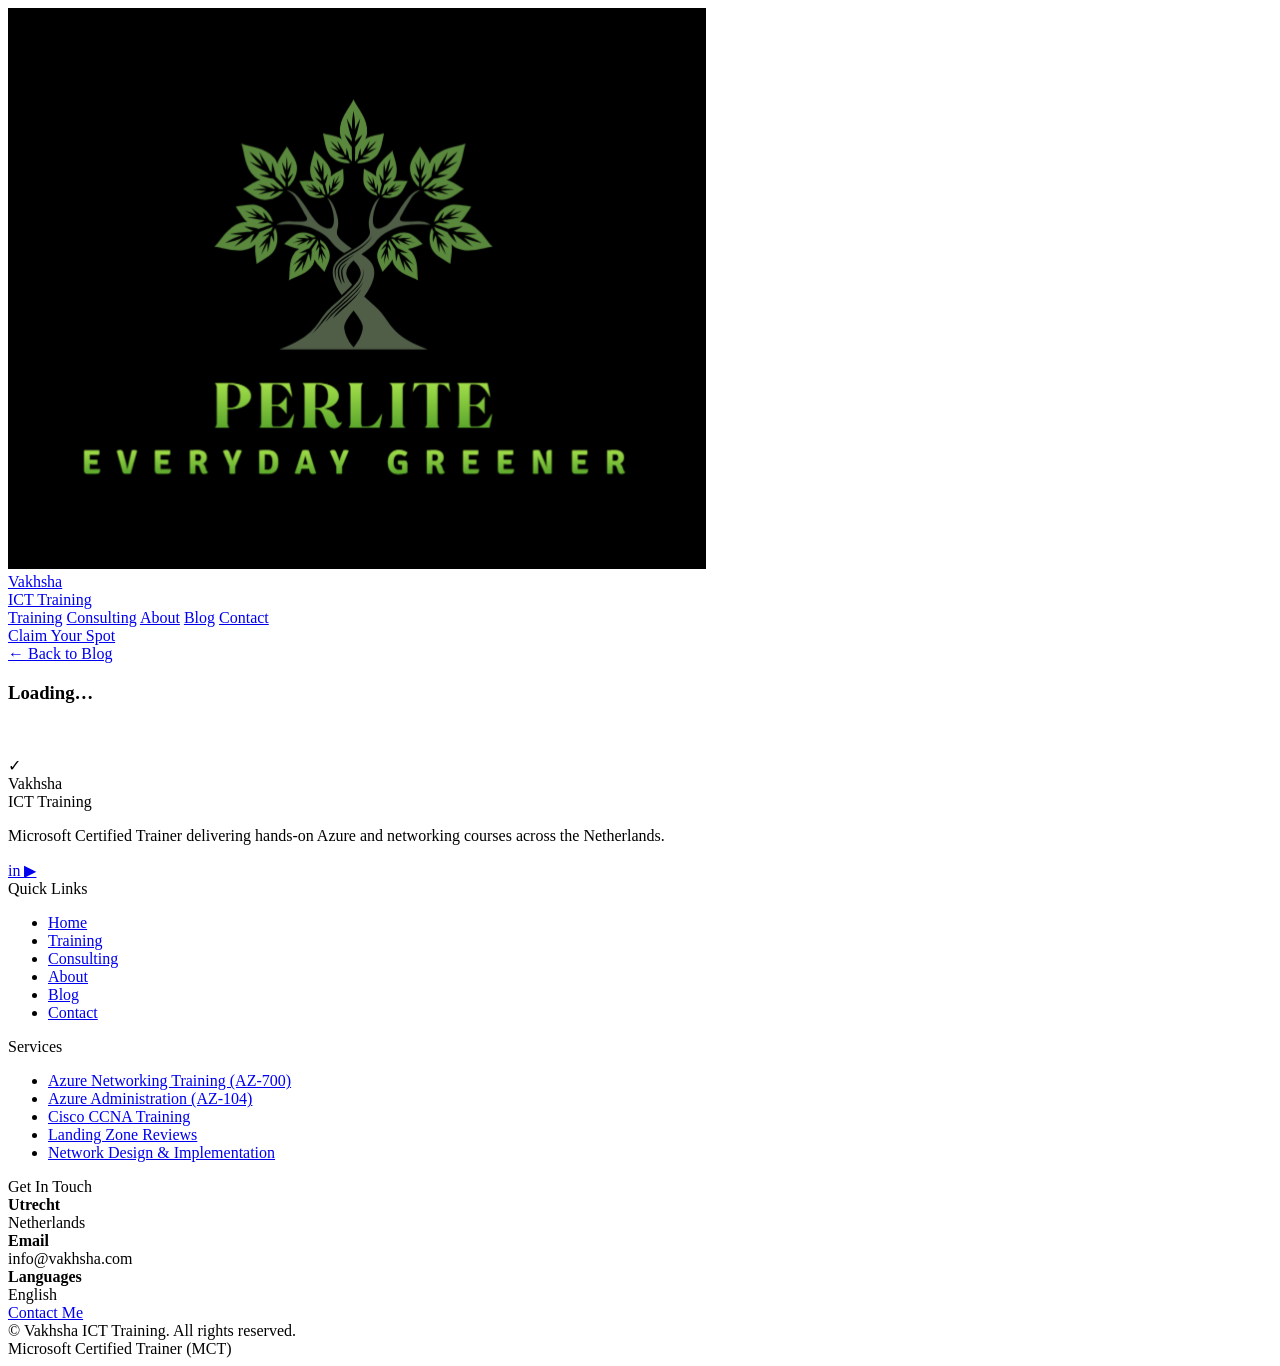
==== blog.html @ 4199601c "Update: swap navigation labels and logo to PerliteLogo.png" ====
<!DOCTYPE html>
<html lang="en">
<head>
  <meta charset="utf-8" />
  <meta name="viewport" content="width=device-width, initial-scale=1" />
  <title>Blog | Vakhsha ICT Training</title>
  <meta name="description" content="Vakhsha ICT Training blog post." />
  <link rel="icon" type="image/png" href="assets/PerliteLogo.png" />
  <link rel="shortcut icon" type="image/png" href="assets/PerliteLogo.png" />
  <link rel="apple-touch-icon" href="assets/PerliteLogo.png" />
  <link rel="preconnect" href="https://fonts.googleapis.com">
  <link rel="preconnect" href="https://fonts.gstatic.com" crossorigin>
  <link href="https://fonts.googleapis.com/css2?family=Inter:wght@400;600;700;800&display=swap" rel="stylesheet">
  <link rel="stylesheet" href="styles.css" />
</head>

<body>
  <header class="header">
    <div class="container header__inner">
      <a class="brand" href="index.html#home" aria-label="Vakhsha ICT Training">
        <div class="brand__mark">
          <img class="brand__logo" src="assets/PerliteLogo.png" alt="Microsoft Certified Trainer (MCT) badge" />
        </div>
        <div class="brand__text">
          <div class="brand__name">Vakhsha</div>
          <div class="brand__tag">ICT Training</div>
        </div>
      </a>

      <nav class="nav" aria-label="Primary">
        <a href="index.html#training">Training</a>
        <a href="index.html#consulting">Consulting</a>
        <a href="index.html#about">About</a>
        <a href="index.html#blog">Blog</a>
        <a href="index.html#contact">Contact</a>
      </nav>

      <div class="header__cta">
        <a class="btn btn--primary" href="index.html#contact">Claim Your Spot</a>
      </div>
    </div>
  </header>

  <section class="section section--white" aria-label="Blog post">
    <div class="container">
      <a class="link" href="index.html#blog">← Back to Blog</a>

      <article class="post" aria-live="polite">
        <div id="post-date" class="post__meta"></div>
        <h1 id="post-title" class="post__title">Loading…</h1>

        <div class="post__media">
          <a id="post-media-link" class="post__media-link" href="#" aria-label="Open blog link">
            <img id="post-image" alt="" />
          </a>
        </div>

        <p id="post-summary" class="post__summary"></p>

        <div id="post-actions" class="post__actions"></div>
      </article>
    </div>
  </section>

  <footer class="footer" aria-label="Footer">
    <div class="container footer__grid">
      <div class="footer__brand">
        <div class="brand brand--footer">
          <div class="brand__mark" aria-hidden="true">✓</div>
          <div class="brand__text">
            <div class="brand__name">Vakhsha</div>
            <div class="brand__tag">ICT Training</div>
          </div>
        </div>
        <p class="muted">
          Microsoft Certified Trainer delivering hands-on Azure and networking courses across the Netherlands.
        </p>

        <div class="social">
          <a
            class="social__btn social__btn--linkedin"
            href="https://www.linkedin.com/in/ovahed/"
            target="_blank"
            rel="noopener noreferrer"
            aria-label="LinkedIn"
          >
            in
          </a>

          <a
            class="social__btn social__btn--youtube"
            href="https://www.youtube.com/@omidvahedv"
            target="_blank"
            rel="noopener noreferrer"
            aria-label="YouTube"
          >
            ▶
          </a>
        </div>
      </div>

      <div>
        <div class="footer__title">Quick Links</div>
        <ul class="footer__links">
          <li><a href="index.html#home">Home</a></li>
          <li><a href="index.html#training">Training</a></li>
          <li><a href="index.html#consulting">Consulting</a></li>
          <li><a href="index.html#about">About</a></li>
          <li><a href="index.html#blog">Blog</a></li>
          <li><a href="index.html#contact">Contact</a></li>
        </ul>
      </div>

      <div>
        <div class="footer__title">Services</div>
        <ul class="footer__links">
          <li><a href="index.html#training">Azure Networking Training (AZ-700)</a></li>
          <li><a href="index.html#training">Azure Administration (AZ-104)</a></li>
          <li><a href="index.html#training">Cisco CCNA Training</a></li>
          <li><a href="index.html#consulting">Landing Zone Reviews</a></li>
          <li><a href="index.html#consulting">Network Design &amp; Implementation</a></li>
        </ul>
      </div>

      <div>
        <div class="footer__title">Get In Touch</div>
        <div class="footer__contact">
          <div><strong>Utrecht</strong><div class="muted">Netherlands</div></div>
          <div class="mt"><strong>Email</strong><div class="muted">info@vakhsha.com</div></div>
          <div class="mt"><strong>Languages</strong><div class="muted">English</div></div>
        </div>
        <a class="btn btn--primary mt" href="mailto:info@vakhsha.com?subject=Website%20Contact%20(Vakhsha%20ICT%20Training)">Contact Me</a>
      </div>
    </div>

    <div class="container footer__bottom">
      <div class="muted small">© <span id="year"></span> Vakhsha ICT Training. All rights reserved.</div>
      <div class="muted small">Microsoft Certified Trainer (MCT)</div>
    </div>
  </footer>

  <script src="blog/blog-01.js"></script>
  <script src="blog/blog-02.js"></script>
  <script src="blog/blog-03.js"></script>
  <script src="blog/blog-04.js"></script>
  <script src="blog/blog-05.js"></script>
  <script src="script.js"></script>
  <script src="blog-post.js"></script>
</body>
</html>
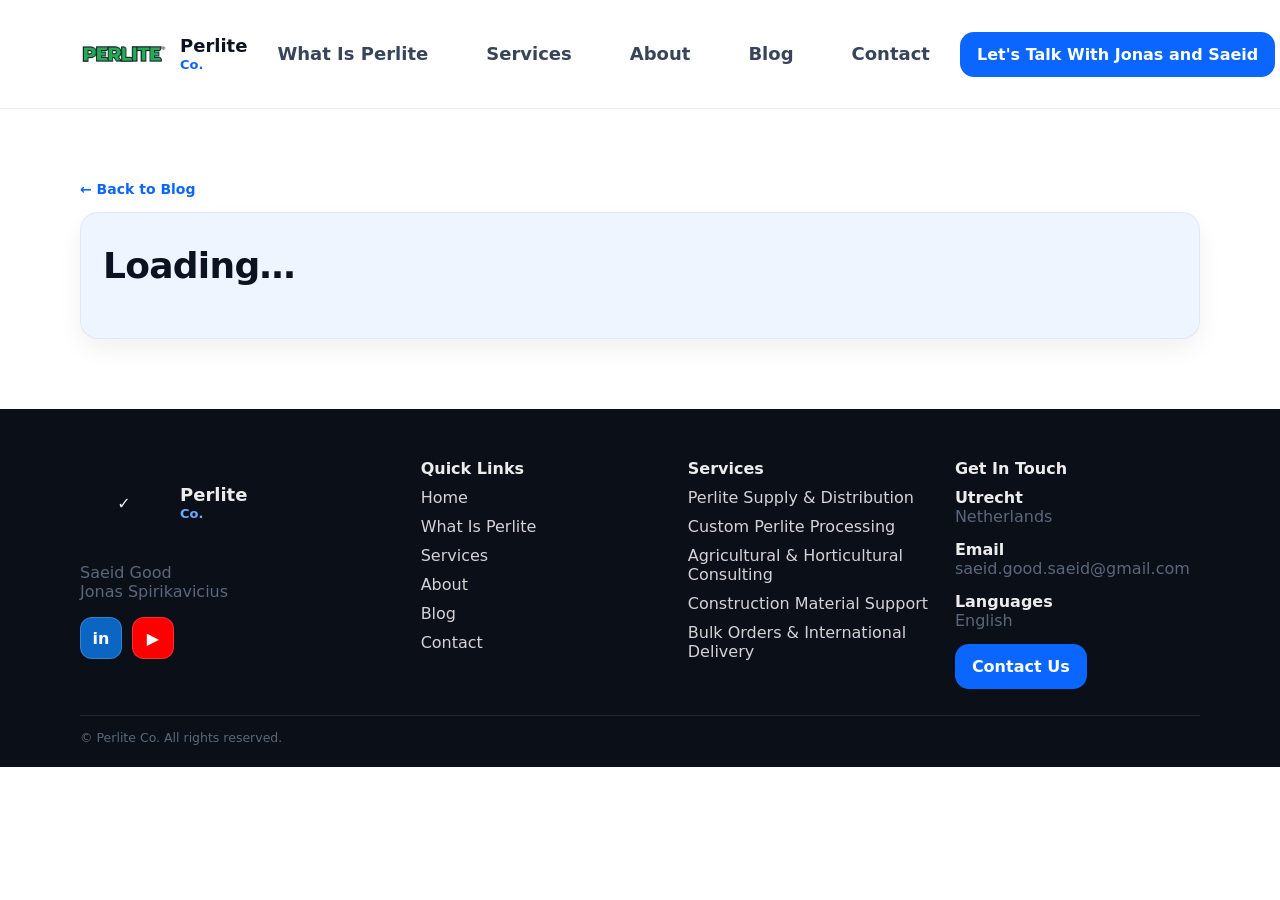
==== commit b1809db8: "I've fixed the blog header and footer" ====
--- a/blog.html
+++ b/blog.html
@@ -5,9 +5,9 @@
   <meta name="viewport" content="width=device-width, initial-scale=1" />
   <title>Blog | Vakhsha ICT Training</title>
   <meta name="description" content="Vakhsha ICT Training blog post." />
-  <link rel="icon" type="image/png" href="assets/PerliteLogo.png" />
-  <link rel="shortcut icon" type="image/png" href="assets/PerliteLogo.png" />
-  <link rel="apple-touch-icon" href="assets/PerliteLogo.png" />
+  <link rel="icon" type="image/png" href="assets/mctbadge.png" />
+  <link rel="shortcut icon" type="image/png" href="assets/logo1.png" />
+  <link rel="apple-touch-icon" href="assets/logo1.png" />
   <link rel="preconnect" href="https://fonts.googleapis.com">
   <link rel="preconnect" href="https://fonts.gstatic.com" crossorigin>
   <link href="https://fonts.googleapis.com/css2?family=Inter:wght@400;600;700;800&display=swap" rel="stylesheet">
@@ -17,26 +17,26 @@
 <body>
   <header class="header">
     <div class="container header__inner">
-      <a class="brand" href="index.html#home" aria-label="Vakhsha ICT Training">
+      <a class="brand" href="index.html#home" aria-label="Perlite Co.">
         <div class="brand__mark">
-          <img class="brand__logo" src="assets/PerliteLogo.png" alt="Microsoft Certified Trainer (MCT) badge" />
+          <img class="brand__logo" src="assets/logo1.png" alt="Perlite Co." />
         </div>
         <div class="brand__text">
-          <div class="brand__name">Vakhsha</div>
-          <div class="brand__tag">ICT Training</div>
+          <div class="brand__name">Perlite</div>
+          <div class="brand__tag">Co.</div>
         </div>
       </a>
 
       <nav class="nav" aria-label="Primary">
-        <a href="index.html#training">Training</a>
-        <a href="index.html#consulting">Consulting</a>
+        <a href="index.html#training">What Is Perlite</a>
+        <a href="index.html#consulting">Services</a>
         <a href="index.html#about">About</a>
         <a href="index.html#blog">Blog</a>
         <a href="index.html#contact">Contact</a>
       </nav>
 
       <div class="header__cta">
-        <a class="btn btn--primary" href="index.html#contact">Claim Your Spot</a>
+        <a class="btn btn--primary" href="index.html#contact">Let's Talk With Jonas and Saeid</a>
       </div>
     </div>
   </header>
@@ -68,18 +68,19 @@
         <div class="brand brand--footer">
           <div class="brand__mark" aria-hidden="true">✓</div>
           <div class="brand__text">
-            <div class="brand__name">Vakhsha</div>
-            <div class="brand__tag">ICT Training</div>
+            <div class="brand__name">Perlite</div>
+            <div class="brand__tag">Co.</div>
           </div>
         </div>
         <p class="muted">
-          Microsoft Certified Trainer delivering hands-on Azure and networking courses across the Netherlands.
+          Saeid Good<br>
+          Jonas Spirikavicius
         </p>
 
         <div class="social">
           <a
             class="social__btn social__btn--linkedin"
-            href="https://www.linkedin.com/in/ovahed/"
+            href="https://www.linkedin.com/in/saeidgood/"
             target="_blank"
             rel="noopener noreferrer"
             aria-label="LinkedIn"
@@ -89,7 +90,7 @@
 
           <a
             class="social__btn social__btn--youtube"
-            href="https://www.youtube.com/@omidvahedv"
+            href="https://www.youtube.com/"
             target="_blank"
             rel="noopener noreferrer"
             aria-label="YouTube"
@@ -103,8 +104,8 @@
         <div class="footer__title">Quick Links</div>
         <ul class="footer__links">
           <li><a href="index.html#home">Home</a></li>
-          <li><a href="index.html#training">Training</a></li>
-          <li><a href="index.html#consulting">Consulting</a></li>
+          <li><a href="index.html#training">What Is Perlite</a></li>
+          <li><a href="index.html#consulting">Services</a></li>
           <li><a href="index.html#about">About</a></li>
           <li><a href="index.html#blog">Blog</a></li>
           <li><a href="index.html#contact">Contact</a></li>
@@ -114,11 +115,11 @@
       <div>
         <div class="footer__title">Services</div>
         <ul class="footer__links">
-          <li><a href="index.html#training">Azure Networking Training (AZ-700)</a></li>
-          <li><a href="index.html#training">Azure Administration (AZ-104)</a></li>
-          <li><a href="index.html#training">Cisco CCNA Training</a></li>
-          <li><a href="index.html#consulting">Landing Zone Reviews</a></li>
-          <li><a href="index.html#consulting">Network Design &amp; Implementation</a></li>
+          <li><a href="index.html#training">Perlite Supply & Distribution</a></li>
+          <li><a href="index.html#training">Custom Perlite Processing</a></li>
+          <li><a href="index.html#training">Agricultural & Horticultural Consulting</a></li>
+          <li><a href="index.html#consulting">Construction Material Support</a></li>
+          <li><a href="index.html#consulting">Bulk Orders & International Delivery</a></li>
         </ul>
       </div>
 
@@ -126,16 +127,16 @@
         <div class="footer__title">Get In Touch</div>
         <div class="footer__contact">
           <div><strong>Utrecht</strong><div class="muted">Netherlands</div></div>
-          <div class="mt"><strong>Email</strong><div class="muted">info@vakhsha.com</div></div>
+          <div class="mt"><strong>Email</strong><div class="muted">saeid.good.saeid@gmail.com</div></div>
           <div class="mt"><strong>Languages</strong><div class="muted">English</div></div>
         </div>
-        <a class="btn btn--primary mt" href="mailto:info@vakhsha.com?subject=Website%20Contact%20(Vakhsha%20ICT%20Training)">Contact Me</a>
+        <a class="btn btn--primary mt" href="mailto:saeid.good.saeid@gmail.com?subject=Website%20Contact%20(Vakhsha%20ICT%20Training)">Contact Us</a>
       </div>
     </div>
 
     <div class="container footer__bottom">
-      <div class="muted small">© <span id="year"></span> Vakhsha ICT Training. All rights reserved.</div>
-      <div class="muted small">Microsoft Certified Trainer (MCT)</div>
+      <div class="muted small">© <span id="year"></span> Perlite Co. All rights reserved.</div>
+      <div class="muted small"></div>
     </div>
   </footer>
 
--- a/styles.css
+++ b/styles.css
@@ -0,0 +1,935 @@
+:root{
+  --bg-dark-1:#061a33;
+  --bg-dark-2:#0a3a6b;
+  --bg-dark-3:#0b5aa0;
+
+  --text:#0b1220;
+  --muted:#5b677a;
+
+  --white:#ffffff;
+  --soft:#f3f7ff;
+
+  --primary:#0b66ff;
+  --accent:#ffd74a;
+  --success:#23b26b;
+
+  --shadow: 0 18px 40px rgba(10, 20, 40, .12);
+  --radius: 18px;
+  --radius2: 26px;
+
+  --container: 1120px;
+}
+
+*{ box-sizing:border-box; }
+html,body{ margin:0; padding:0; font-family: Inter, system-ui, -apple-system, Segoe UI, Roboto, Arial, sans-serif; color:var(--text); }
+a{ color:inherit; text-decoration:none; }
+img{ max-width:100%; height:auto; display:block; }
+
+.container{
+  width:min(var(--container), calc(100% - 40px));
+  margin: 0 auto;
+}
+
+.small{ font-size: 12.5px; }
+.muted{ color: var(--muted); }
+.mt{ margin-top: 14px; }
+
+/* Header */
+.header{
+  position: sticky;
+  top: 0;
+  z-index: 100;
+  background: rgba(255,255,255,.92);
+  backdrop-filter: blur(10px);
+  border-bottom: 1px solid rgba(15, 23, 42, .08);
+}
+.header__inner{
+  display:grid;
+  grid-template-columns: auto 1fr auto;
+  align-items:center;
+  padding: 10px 0;
+  gap: 16px;
+}
+.brand{
+  display:flex;
+  align-items:center;
+  gap: 12px;
+  font-weight:800;
+}
+.brand__mark{
+  width:88px; height:88px;
+  min-width:88px;
+  display:grid; place-items:center;
+  border-radius: 999px;
+  background: transparent;
+  overflow: hidden;
+}
+.brand__logo{
+  width: 100%;
+  height: 100%;
+  object-fit: contain;
+}
+.brand__name{ font-size: 18px; line-height: 1; }
+.brand__tag{ font-size: 13px; color: #0b66ff; font-weight: 700; margin-top: 2px; }
+
+.nav{
+  display:flex;
+  align-items: center;
+  gap: 30px;
+  font-weight: 700;
+  font-size: 18px;
+  line-height: 1.1;
+  color: #223049;
+  justify-content: center;
+  justify-self: center;
+  flex-wrap: nowrap;
+  white-space: nowrap;
+}
+.nav a{
+  opacity:.9;
+  padding: 10px 14px;
+  border-radius: 12px;
+}
+.nav a:hover{ opacity:1; background: rgba(11,102,255,.08); }
+
+.header__cta{
+  display:flex;
+  align-items:center;
+  gap: 10px;
+  justify-self: end;
+}
+
+/* Buttons */
+.btn{
+  display:inline-flex;
+  align-items:center;
+  justify-content:center;
+  padding: 12px 16px;
+  border-radius: 14px;
+  font-weight: 800;
+  border: 1px solid transparent;
+  transition: transform .05s ease, opacity .2s ease;
+  gap: 8px;
+  white-space: nowrap;
+}
+.btn:active{ transform: translateY(1px); }
+.btn--primary{ background: var(--primary); color:white; }
+.btn--accent{ background: var(--accent); color:#1a1a1a; }
+.btn--success{ background: var(--success); color:white; }
+.btn--ghost{
+  background: rgba(255,255,255,.12);
+  color: white;
+  border-color: rgba(255,255,255,.22);
+}
+.btn--ghost:hover{ opacity:.95; }
+
+/* Pills */
+.pill{
+  display:inline-flex;
+  align-items:center;
+  gap: 8px;
+  font-weight: 800;
+  font-size: 12.5px;
+  padding: 8px 12px;
+  border-radius: 999px;
+  background: rgba(255,255,255,.14);
+  color: white;
+  border: 1px solid rgba(255,255,255,.18);
+}
+.pill--blue{
+  background: rgba(11,102,255,.10);
+  color: #0b66ff;
+  border: 1px solid rgba(11,102,255,.18);
+}
+.pill--green{
+  background: rgba(35,178,107,.10);
+  color: #168d55;
+  border: 1px solid rgba(35,178,107,.18);
+}
+
+/* Hero */
+.hero{
+  position: relative;
+  color: white;
+  padding: 54px 0 70px 0;
+  overflow:hidden;
+}
+.hero__bg{
+  position:absolute;
+  inset:0;
+  background:
+    radial-gradient(1100px 600px at 20% 20%, rgba(255,255,255,.10), transparent 60%),
+    radial-gradient(900px 500px at 80% 40%, rgba(35,178,107,.16), transparent 55%),
+    linear-gradient(135deg, var(--bg-dark-1), var(--bg-dark-2) 45%, var(--bg-dark-3));
+}
+.hero__inner{
+  position:relative;
+  display:grid;
+  grid-template-columns: 1.15fr .85fr;
+  gap: 34px;
+  align-items:center;
+}
+.hero h1{
+  font-size: clamp(34px, 4.2vw, 54px);
+  line-height: 1.06;
+  margin: 14px 0 14px 0;
+  letter-spacing: -0.02em;
+}
+.hero__sub{
+  color: rgba(255,255,255,.85);
+  font-size: 15.5px;
+  line-height: 1.6;
+  max-width: 58ch;
+}
+.hero__metrics{
+  display:flex;
+  gap: 26px;
+  margin-top: 22px;
+  flex-wrap: wrap;
+}
+.metric__value{
+  font-size: 20px;
+  font-weight: 900;
+  color: var(--accent);
+}
+.metric__label{
+  font-size: 12.5px;
+  color: rgba(255,255,255,.75);
+  margin-top: 2px;
+}
+.hero__actions{
+  display:flex;
+  gap: 12px;
+  margin-top: 18px;
+  flex-wrap: wrap;
+}
+.hero__note{
+  display:flex;
+  align-items:center;
+  gap: 10px;
+  margin-top: 14px;
+  color: rgba(255,255,255,.78);
+  font-size: 12.5px;
+}
+.dot{
+  width: 12px; height: 12px;
+  border-radius: 99px;
+  background: #23b26b;
+  box-shadow: 0 0 0 5px rgba(35,178,107,.22);
+  animation: livePulse 2.4s ease-in-out infinite;
+}
+
+@keyframes livePulse{
+  0%, 100%{
+    opacity: 0.72;
+    box-shadow: 0 0 0 5px rgba(35,178,107,.18);
+  }
+  50%{
+    opacity: 1;
+    box-shadow: 0 0 0 11px rgba(35,178,107,.30);
+  }
+}
+
+@media (prefers-reduced-motion: reduce){
+  .dot{ animation: none; }
+}
+.hero__visual{
+  display:flex;
+  justify-content:flex-end;
+}
+.visual-card{
+  position:relative;
+  width: 100%;
+  max-width: 580px;
+  border-radius: var(--radius2);
+  overflow:hidden;
+  box-shadow: var(--shadow);
+  border: 1px solid rgba(255,255,255,.16);
+  background: rgba(10,20,40,.15);
+}
+.visual-card__img{
+  height: 290px;
+  background:
+    radial-gradient(500px 220px at 60% 40%, rgba(11,102,255,.55), transparent 65%),
+    radial-gradient(420px 220px at 40% 60%, rgba(35,178,107,.35), transparent 60%),
+    linear-gradient(135deg, rgba(255,255,255,.12), rgba(255,255,255,.02));
+}
+.visual-card__link{
+  display: block;
+  color: inherit;
+  text-decoration: none;
+}
+
+.visual-card__link:hover{
+  opacity: 0.98;
+}
+
+.visual-card__link:hover .visual-card__img--photo img{
+  transform: scale(1.02);
+}
+
+.visual-card__img--photo img{
+  transition: transform .18s ease;
+}
+.badge{
+  position: absolute;
+  right: 18px;
+  bottom: 16px;
+  background: #FF0000; /* YouTube red */
+  color: white;
+  font-weight: 900;
+  padding: 12px 14px;
+  border-radius: 14px;
+  box-shadow: 0 10px 30px rgba(0,0,0,.22);
+  text-align: left;
+}
+.badge span{ font-weight: 700; opacity:.95; }
+
+/* Sections */
+.section{ padding: 70px 0; }
+.section--white{ background: white; }
+.section--soft{ background: var(--soft); }
+
+h2{
+  font-size: clamp(26px, 3vw, 40px);
+  line-height: 1.12;
+  letter-spacing: -0.02em;
+  margin: 0 0 12px 0;
+}
+
+.training__title{
+  font-size: clamp(26px, 2.7vw, 38px);
+}
+
+.nowrap{ white-space: nowrap; }
+
+.section-title--singleline{
+  white-space: nowrap;
+  font-size: clamp(24px, 2.6vw, 36px);
+}
+
+.training-title--singleline{
+  white-space: nowrap;
+  font-size: clamp(24px, 2.6vw, 36px);
+}
+.lead{
+  margin: 0 0 26px 0;
+  color: var(--muted);
+  font-size: 16px;
+  line-height: 1.7;
+  max-width: 100%;
+  white-space: nowrap;
+}
+.lead--center{
+  margin-left: auto;
+  margin-right: auto;
+  text-align:center;
+}
+
+/* Cards */
+.cards{
+  display:grid;
+  grid-template-columns: repeat(4, 1fr);
+  gap: 18px;
+  margin-top: 30px;
+}
+.card{
+  background: #eef5ff;
+  border-radius: var(--radius);
+  padding: 22px;
+  box-shadow: 0 10px 24px rgba(10,20,40,.06);
+  border: 1px solid rgba(15, 23, 42, .06);
+}
+.card__icon{ font-size: 26px; }
+.card h3{ margin: 10px 0 8px 0; font-size: 18px; }
+.card p{ margin: 0 0 12px 0; color: #4c5a71; line-height: 1.6; font-size: 14.5px; }
+.link{
+  color: #0b66ff;
+  font-weight: 800;
+  font-size: 14px;
+}
+.link:hover{ text-decoration: underline; }
+
+/* Band */
+.band{
+  margin-top: 26px;
+  border-radius: 22px;
+  padding: 26px 24px;
+  background: linear-gradient(135deg, #0b66ff, #23b26b);
+  color:white;
+  box-shadow: var(--shadow);
+}
+.band h3{
+  margin: 0 0 16px 0;
+  font-size: 22px;
+}
+.band__items{
+  display:grid;
+  grid-template-columns: repeat(4, 1fr);
+  gap: 14px;
+}
+.band__item{
+  background: rgba(255,255,255,.10);
+  border: 1px solid rgba(255,255,255,.16);
+  border-radius: 16px;
+  padding: 14px;
+}
+.band__title{ font-weight: 900; margin-bottom: 6px; }
+.band__text{ font-size: 13.5px; color: rgba(255,255,255,.88); line-height: 1.55; }
+
+/* Two column layout */
+.two-col{
+  display:grid;
+  grid-template-columns: 1fr 1fr;
+  gap: 34px;
+  align-items:center;
+}
+.two-col--reverse{
+  grid-template-columns: 1fr 1fr;
+}
+.media{
+  position:relative;
+}
+.media__img{
+  height: 340px;
+  border-radius: 26px;
+  background:
+    radial-gradient(520px 240px at 40% 50%, rgba(11,102,255,.35), transparent 70%),
+    radial-gradient(520px 240px at 70% 60%, rgba(35,178,107,.24), transparent 70%),
+    linear-gradient(135deg, #0a2040, #173b6a);
+  box-shadow: var(--shadow);
+  border: 1px solid rgba(15,23,42,.10);
+}
+.media__img--dark{
+  background:
+    radial-gradient(520px 240px at 40% 50%, rgba(11,102,255,.25), transparent 70%),
+    radial-gradient(520px 240px at 70% 60%, rgba(255,215,74,.14), transparent 70%),
+    linear-gradient(135deg, #071a33, #0a2a53);
+}
+
+.media__img--cover{
+  overflow: hidden;
+}
+
+.media__img--cover img{
+  width: 100%;
+  height: 100%;
+  object-fit: cover;
+}
+
+.media__img--contain{
+  overflow: hidden;
+  height: auto;
+  aspect-ratio: 3676 / 2660;
+}
+
+.media__img--contain img{
+  width: 100%;
+  height: 100%;
+  object-fit: contain;
+}
+
+.media__img--contain img,
+.media__img--cover img{
+  transition: transform .18s ease;
+}
+
+.media__img--cover:hover{
+  opacity: 0.98;
+}
+
+.media__img--cover:hover img{
+  transform: scale(1.02);
+}
+
+.media__img--contain:hover{
+  opacity: 0.98;
+}
+
+.media__img--contain:hover img{
+  transform: scale(1.02);
+}
+
+.media__link{
+  display: block;
+  color: inherit;
+  text-decoration: none;
+}
+
+.media__link:hover{
+  opacity: 0.98;
+}
+
+.media__link:hover .media__img--cover img,
+.media__link:hover .media__img--contain img{
+  transform: scale(1.02);
+}
+
+.media__caption{
+  display: block;
+  text-align: center;
+  font-weight: 900;
+  font-size: 14px;
+  color: var(--muted);
+  opacity: 0.82;
+  margin-top: 10px;
+}
+
+.media__caption:hover{
+  text-decoration: underline;
+}
+.media__badge{
+  position:absolute;
+  left: 16px;
+  bottom: -16px;
+  display:flex;
+  gap: 12px;
+  align-items:center;
+  background:white;
+  border-radius: 16px;
+  padding: 12px 14px;
+  box-shadow: var(--shadow);
+  border: 1px solid rgba(15,23,42,.08);
+}
+.media__badge-icon{
+  width: 42px; height: 42px;
+  border-radius: 14px;
+  display:grid; place-items:center;
+  background: rgba(35,178,107,.14);
+}
+.media__badge-title{ font-weight: 900; }
+.media__badge-sub{ font-size: 13px; color: var(--muted); }
+
+/* Training stack */
+.stack{
+  display:grid;
+  gap: 12px;
+  margin-top: 18px;
+}
+.stack__item{
+  background:white;
+  border: 1px solid rgba(15,23,42,.08);
+  border-radius: 16px;
+  padding: 14px 14px;
+  display:flex;
+  gap: 12px;
+  align-items:flex-start;
+  box-shadow: 0 10px 22px rgba(10,20,40,.05);
+}
+.stack__icon{ font-size: 20px; margin-top: 2px; }
+.stack__title{ font-weight: 900; }
+.stack__text{ color: var(--muted); margin-top: 3px; line-height: 1.5; font-size: 13.8px; }
+.actions{ margin-top: 18px; display:flex; gap: 12px; align-items:center; flex-wrap: wrap; }
+
+.mini-list{
+  margin-top: 18px;
+  background: rgba(11,102,255,.06);
+  border: 1px solid rgba(11,102,255,.14);
+  border-radius: 18px;
+  padding: 16px 16px;
+}
+.mini-list__title{ font-weight: 900; margin-bottom: 10px; color: #163b7a; }
+.mini-list ul{ margin: 0; padding-left: 18px; color: #2c3d58; }
+.mini-list li{ margin: 7px 0; line-height: 1.5; }
+
+/* Consulting split */
+.split{
+  display:grid;
+  grid-template-columns: 1fr 1fr;
+  gap: 12px;
+  margin: 18px 0;
+}
+.split__item{
+  background: #f0f7ff;
+  border: 1px solid rgba(15,23,42,.06);
+  border-radius: 16px;
+  padding: 14px;
+}
+.split__title{ font-weight: 900; margin-bottom: 6px; }
+.split__text{ color: var(--muted); line-height: 1.5; font-size: 13.8px; }
+
+.how{
+  background: #f5f8ff;
+  border: 1px solid rgba(15,23,42,.06);
+  border-radius: 18px;
+  padding: 16px;
+  margin: 16px 0 18px 0;
+}
+.how__title{ font-weight: 900; margin-bottom: 10px; }
+.how__list{ margin: 0; padding-left: 18px; color: #2c3d58; }
+.how__list li{ margin: 8px 0; line-height: 1.5; }
+
+/* Chips */
+.chips{
+  display:flex;
+  gap: 12px;
+  margin-top: 14px;
+}
+.chip{
+  flex: 1;
+  border-radius: 16px;
+  padding: 14px;
+  font-weight: 900;
+  color:white;
+  box-shadow: 0 12px 26px rgba(10,20,40,.12);
+}
+.chip--teal{ background: linear-gradient(135deg, #0b66ff, #23b26b); }
+.chip--purple{ background: linear-gradient(135deg, #7c3aed, #ec4899); }
+
+/* About */
+.about-grid{
+  display:grid;
+  grid-template-columns: repeat(3, 1fr);
+  gap: 18px;
+  margin-top: 22px;
+}
+.about-card{
+  background:white;
+  border-radius: 18px;
+  border: 1px solid rgba(15,23,42,.08);
+  padding: 18px;
+  box-shadow: 0 10px 22px rgba(10,20,40,.05);
+}
+.about-card h3{ margin: 0 0 10px 0; }
+.about-card ul{ margin: 0; padding-left: 18px; color: #2c3d58; }
+.about-card li{ margin: 8px 0; line-height: 1.5; }
+
+/* CTA */
+.cta{
+  position: relative;
+  color: var(--text);
+  padding: 70px 0;
+  background: var(--soft);
+}
+.cta__inner{ text-align:center; }
+.cta h2{
+  margin-bottom: 12px;
+}
+.cta .lead{
+  color: var(--muted);
+}
+.cta .muted{
+  color: var(--muted);
+}
+.cta-cards{
+  display:grid;
+  grid-template-columns: 1fr 1fr;
+  gap: 18px;
+  margin: 26px auto 16px auto;
+  text-align:left;
+}
+.cta-card{
+  background: rgba(255,255,255,.92);
+  color: var(--text);
+  border-radius: 22px;
+  padding: 20px;
+  box-shadow: var(--shadow);
+  border: 1px solid rgba(255,255,255,.28);
+}
+.cta-card__icon{ font-size: 26px; }
+.cta-card h3{ margin: 10px 0 8px 0; }
+.cta-card p{ margin: 0 0 14px 0; color: #4c5a71; line-height: 1.6; }
+.cta__small{ margin-top: 18px; display:grid; gap: 10px; justify-items:center; }
+.cta__small-actions{ display:flex; gap: 12px; flex-wrap: wrap; justify-content:center; }
+.cta__small{ gap: 8px; }
+
+.cta .btn--ghost{
+  background: white;
+  color: var(--text);
+  border-color: rgba(15,23,42,.12);
+}
+
+.cta .btn--ghost:hover{ opacity: .95; }
+
+.cta-card .btn{ margin-bottom: 8px; }
+.cta-card .muted.small{ margin-top: 0; }
+.cta__facts{
+  display:grid;
+  grid-template-columns: repeat(3, 1fr);
+  gap: 16px;
+  margin-top: 32px;
+  text-align:left;
+}
+.fact{
+  display:flex;
+  gap: 12px;
+  align-items:flex-start;
+  background: white;
+  border: 1px solid rgba(15,23,42,.08);
+  border-radius: 18px;
+  padding: 14px;
+  box-shadow: 0 10px 22px rgba(10,20,40,.05);
+}
+.fact__icon{ font-size: 18px; }
+
+/* Footer */
+.footer{
+  background: #0b0f18;
+  color: rgba(255,255,255,.92);
+  padding: 50px 0 22px 0;
+}
+.brand--footer .brand__tag{ color: #6ea8ff; }
+.footer__grid{
+  display:grid;
+  grid-template-columns: 1.3fr 1fr 1fr 1fr;
+  gap: 22px;
+  align-items:flex-start;
+}
+.footer__title{
+  font-weight: 900;
+  margin-bottom: 10px;
+}
+.footer__links{
+  list-style:none;
+  padding: 0;
+  margin: 0;
+}
+.footer__links li{ margin: 10px 0; }
+.footer__links a{ color: rgba(255,255,255,.82); }
+.footer__links a:hover{ text-decoration: underline; }
+
+.social{ display:flex; gap: 10px; margin-top: 14px; }
+.social__btn{
+  width: 42px;
+  height: 42px;
+  display: inline-flex;
+  align-items: center;
+  justify-content: center;
+  border-radius: 12px;
+  font-weight: 900;
+  font-size: 16px;
+  color: #fff;
+  border: 1px solid rgba(255,255,255,.18);
+  transition: transform .15s ease, box-shadow .15s ease, opacity .15s ease;
+}
+.social__btn--linkedin{
+  background-color: #0A66C2;
+}
+.social__btn--linkedin:hover{
+  box-shadow: 0 8px 20px rgba(10, 102, 194, 0.40);
+  transform: translateY(-2px);
+}
+
+.social__btn--youtube{
+  background-color: #FF0000;
+}
+.social__btn--youtube:hover{
+  box-shadow: 0 8px 20px rgba(255, 0, 0, 0.40);
+  transform: translateY(-2px);
+}
+.footer__bottom{
+  display:flex;
+  justify-content:space-between;
+  gap: 12px;
+  border-top: 1px solid rgba(255,255,255,.10);
+  margin-top: 26px;
+  padding-top: 14px;
+}
+
+/* Blog */
+.blog-grid{
+  display: grid;
+  grid-template-columns: repeat(2, 1fr);
+  gap: 18px;
+  margin-top: 26px;
+}
+
+.post{
+  background: #eef5ff;
+  border-radius: var(--radius);
+  overflow: hidden;
+  box-shadow: 0 10px 24px rgba(10,20,40,.06);
+  border: 1px solid rgba(15, 23, 42, .06);
+  padding: 22px;
+  margin-top: 14px;
+}
+
+.post__meta{
+  color: var(--muted);
+  font-size: 12.5px;
+  font-weight: 700;
+}
+
+.post__title{
+  margin: 10px 0 0 0;
+  font-size: clamp(26px, 3vw, 36px);
+  line-height: 1.15;
+  letter-spacing: -0.02em;
+}
+
+.post__media{
+  margin-top: 14px;
+  border-radius: 16px;
+  overflow: hidden;
+  background:
+    radial-gradient(520px 240px at 40% 50%, rgba(11,102,255,.25), transparent 70%),
+    radial-gradient(520px 240px at 70% 60%, rgba(35,178,107,.18), transparent 70%),
+    linear-gradient(135deg, #0a2040, #173b6a);
+}
+
+.post__media-link{
+  display: block;
+  color: inherit;
+  text-decoration: none;
+}
+
+.post__media-link img{
+  transition: transform .18s ease;
+}
+
+.post__media-link:hover img{
+  transform: scale(1.02);
+}
+
+.post__media img{
+  width: 100%;
+  height: auto;
+  display: block;
+}
+
+.post__summary{
+  margin: 14px 0 0 0;
+  color: #4c5a71;
+  line-height: 1.7;
+  font-size: 15px;
+}
+
+.post__actions{
+  display: flex;
+  gap: 12px;
+  flex-wrap: wrap;
+  margin-top: 16px;
+}
+
+.blog-card{
+  background: #eef5ff;
+  border-radius: var(--radius);
+  overflow: hidden;
+  box-shadow: 0 10px 24px rgba(10,20,40,.06);
+  border: 1px solid rgba(15, 23, 42, .06);
+  display: flex;
+  flex-direction: column;
+  min-height: 100%;
+}
+
+.blog-card__media{
+  aspect-ratio: 16 / 9;
+  overflow: hidden;
+  background:
+    radial-gradient(520px 240px at 40% 50%, rgba(11,102,255,.25), transparent 70%),
+    radial-gradient(520px 240px at 70% 60%, rgba(35,178,107,.18), transparent 70%),
+    linear-gradient(135deg, #0a2040, #173b6a);
+}
+
+.blog-card__media img{
+  width: 100%;
+  height: 100%;
+  object-fit: cover;
+  transition: transform .18s ease;
+}
+
+.blog-card:hover .blog-card__media img{
+  transform: scale(1.02);
+}
+
+.blog-card__body{
+  padding: 18px;
+  display: flex;
+  flex-direction: column;
+  gap: 10px;
+}
+
+.blog-card__meta{
+  display: flex;
+  gap: 12px;
+  flex-wrap: wrap;
+  color: var(--muted);
+  font-size: 12.5px;
+  font-weight: 700;
+}
+
+.blog-card h3{
+  margin: 0;
+  font-size: 18px;
+  line-height: 1.25;
+}
+
+.blog-card p{
+  margin: 0;
+  color: #4c5a71;
+  line-height: 1.6;
+  font-size: 14.5px;
+  overflow: hidden;
+  display: -webkit-box;
+  -webkit-box-orient: vertical;
+  -webkit-line-clamp: 4;
+}
+
+.blog-card__actions{
+  display: flex;
+  gap: 14px;
+  flex-wrap: wrap;
+  align-items: center;
+  margin-top: auto;
+}
+
+/* Responsive */
+@media (max-width: 980px){
+  .header__inner{
+    grid-template-columns: 1fr auto;
+    grid-template-areas:
+      "brand cta"
+      "nav nav";
+    align-items: center;
+    justify-items: start;
+    gap: 10px 12px;
+    padding: 10px 0;
+  }
+  .brand{ grid-area: brand; }
+  .header__cta{ grid-area: cta; justify-self: end; }
+  .header__cta .btn{ padding: 10px 12px; border-radius: 12px; }
+  .nav{
+    grid-area: nav;
+    justify-self: stretch;
+    justify-content: flex-start;
+    gap: 12px;
+    flex-wrap: nowrap;
+    overflow-x: auto;
+    -webkit-overflow-scrolling: touch;
+    scrollbar-width: none;
+  }
+  .nav::-webkit-scrollbar{ display:none; }
+  .nav a{ white-space: nowrap; padding: 8px 10px; border-radius: 10px; }
+  .brand__mark{ width:64px; height:64px; min-width:64px; }
+  .section-title--singleline{ white-space: normal; }
+  .training-title--singleline{ white-space: normal; }
+  .hero__inner{ grid-template-columns: 1fr; }
+  .hero__visual{ justify-content:flex-start; }
+  .cards{ grid-template-columns: repeat(2, 1fr); }
+  .blog-grid{ grid-template-columns: 1fr; }
+  .band__items{ grid-template-columns: repeat(2, 1fr); }
+  .two-col{ grid-template-columns: 1fr; }
+  .split{ grid-template-columns: 1fr; }
+  .about-grid{ grid-template-columns: 1fr; }
+  .cta-cards{ grid-template-columns: 1fr; }
+  .cta__facts{ grid-template-columns: 1fr; }
+  .footer__grid{ grid-template-columns: 1fr; }
+  .footer__bottom{ flex-direction: column; }
+}
+
+@media (max-width: 520px){
+  .brand__mark{ width:56px; height:56px; min-width:56px; }
+  .brand__name{ font-size: 16px; }
+  .brand__tag{ font-size: 12px; }
+  .header__cta .btn{ font-size: 14px; }
+  .nav{ font-size: 16px; }
+}
+
+
+
+
+
+
+
+
+
